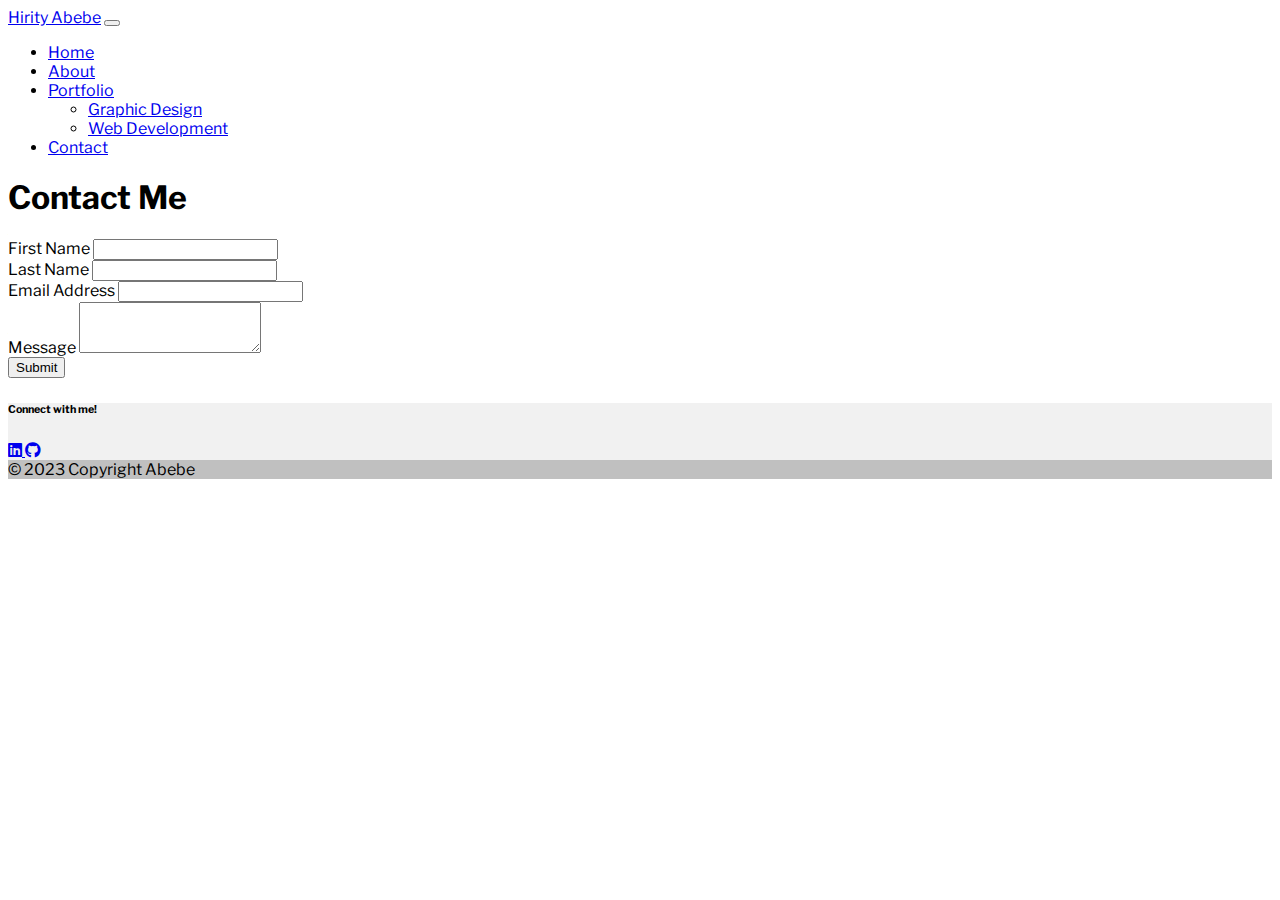
==== contact.html @ 00634680 "Add files via upload" ====
<!DOCTYPE html>
<html lang="en">
<head>
    <meta charset="UTF-8">
    <meta name="viewport" content="width=device-width, initial-scale=1.0">
    <title>Contact</title>
    <link rel="stylesheet" href="https://fonts.googleapis.com/css?family=Libre+Franklin">
    <link rel="stylesheet" href="https://cdnjs.cloudflare.com/ajax/libs/font-awesome/6.4.2/css/all.min.css" />

    <link href="https://cdn.jsdelivr.net/npm/bootstrap@5.3.2/dist/css/bootstrap.min.css" 
        rel="stylesheet" 
        integrity="sha384-T3c6CoIi6uLrA9TneNEoa7RxnatzjcDSCmG1MXxSR1GAsXEV/Dwwykc2MPK8M2HN" 
        crossorigin="anonymous" />

    <link
        rel="stylesheet"
        href="https://cdn.jsdelivr.net/npm/bootstrap-icons@1.10.3/font/bootstrap-icons.css"
      />

    <script src="https://cdn.jsdelivr.net/npm/bootstrap@5.3.2/dist/js/bootstrap.bundle.min.js" 
        integrity="sha384-C6RzsynM9kWDrMNeT87bh95OGNyZPhcTNXj1NW7RuBCsyN/o0jlpcV8Qyq46cDfL" 
        crossorigin="anonymous">
    </script>
     <link rel="stylesheet" href="https://cdnjs.cloudflare.com/ajax/libs/font-awesome/6.4.2/css/all.min.css" />
    <link rel="stylesheet" href="portfolio-styles.css">
</head>
<body>
    <nav class="navbar navbar-expand-lg sticky-top bg-light">
        <div class="container-fluid">
          <a class="navbar-brand" href="index.html">Hirity Abebe</a>
          <button class="navbar-toggler" type="button" data-bs-toggle="collapse" data-bs-target="#navbarSupportedContent" aria-controls="navbarSupportedContent" aria-expanded="false" aria-label="Toggle navigation">
            <span class="navbar-toggler-icon"></span>
          </button>
          <div class="collapse navbar-collapse" id="navbarSupportedContent">
            <ul class="navbar-nav ms-auto mb-2 mb-lg-0">
              <li class="nav-item">
                <a class="nav-link" aria-current="page" href="index.html">Home</a>
              </li>
              <li class="nav-item">
                <a class="nav-link" href="index.html">About</a>
              </li>
              <li class="nav-item dropdown">
                <a class="nav-link dropdown-toggle" href="#" role="button" data-bs-toggle="dropdown" aria-expanded="false">
                  Portfolio
                </a>
                <ul class="dropdown-menu">
                  <li><a class="dropdown-item" href="design.html">Graphic Design</a></li>
                  <li><a class="dropdown-item" href="webDevelopment.html">Web Development</a></li>
                </ul>
              </li>
      
              <li class="nav-item">
                <a class="nav-link active" href="contact.html">Contact</a>
              </li>
            </ul>
          </div>
        </div>
      </nav>
    
      <h1 class="display-1 text-center mt-4">Contact Me</h1>

    <!-- Form -->
      <div class="container ">
          <div class="col col-md-6 mx-auto">
            <form action="https://formsubmit.co/5a83505b11a42e786d7761643b7fc1f8" method="POST">
            <!-- HoneyPot -->
            <input type="text" name="_honey" style="display:none">

              <!-- Disable Captcha -->
              <input type="hidden" name="_captcha" value="false"> 

              <!--  -->
              <input type="hidden" name="_next" value="">

            <div class="form-group">
                <label for="firstName" class="form-label">First Name</label>
                <input type="text" class="form-control" name="name" id="firstName">
            </div>
            <div class="form-group">
                <label for="lasttName" class="form-label">Last Name</label>
                <input type="text" class="form-control" name="lastName" id="lastName">
            </div>
            <div class="form-group">
                <label for="email" class="form-label">Email Address</label>
                <input type="email" class="form-control" name="email" id="email">
            </div>
            <div class="form-group">
                <label for="comment" class="form-label">Message</label>
                <textarea class="form-control" name="comment" id="comment" rows="3" required></textarea>
            </div>
            <button type="submit" class="btn btn-outline-primary my-3" role="button">Submit</button>
          </div>
        </form>
      </div>

      <!-- Footer -->
      <footer class="text-center text-white" style="background-color: #f1f1f1;">
      
        <div class="container pt-4">
          
          <section class="mb-1">
            
            <h6 class="text-dark">Connect with me!</h6>
            
            <a
              class="btn btn-link btn-floating btn-lg text-dark m-1"
              href="https://www.linkedin.com/in/hirity-abebe/"
              role="button"
              data-mdb-ripple-color="dark"
              >  <i class="fab fa-linkedin"></i>
              </a>
  
           
            <a
              class="btn btn-link btn-floating btn-lg text-dark m-1"
              href="https://github.com/hiritya"
              role="button"
              data-mdb-ripple-color="dark"
              ><i class="fab fa-github"></i
            ></a>
          </section>
          
        </div>
        
      
        
        <div class="text-center text-dark p-3" style="background-color: rgba(0, 0, 0, 0.2);">
          © 2023 Copyright Abebe
          
        </div>
        
      </footer>
      
      <script src="enabler.js" defer></script>
</body>
</html>
---- portfolio-styles.css ----
body {
    font-family: "Libre Franklin";
  }
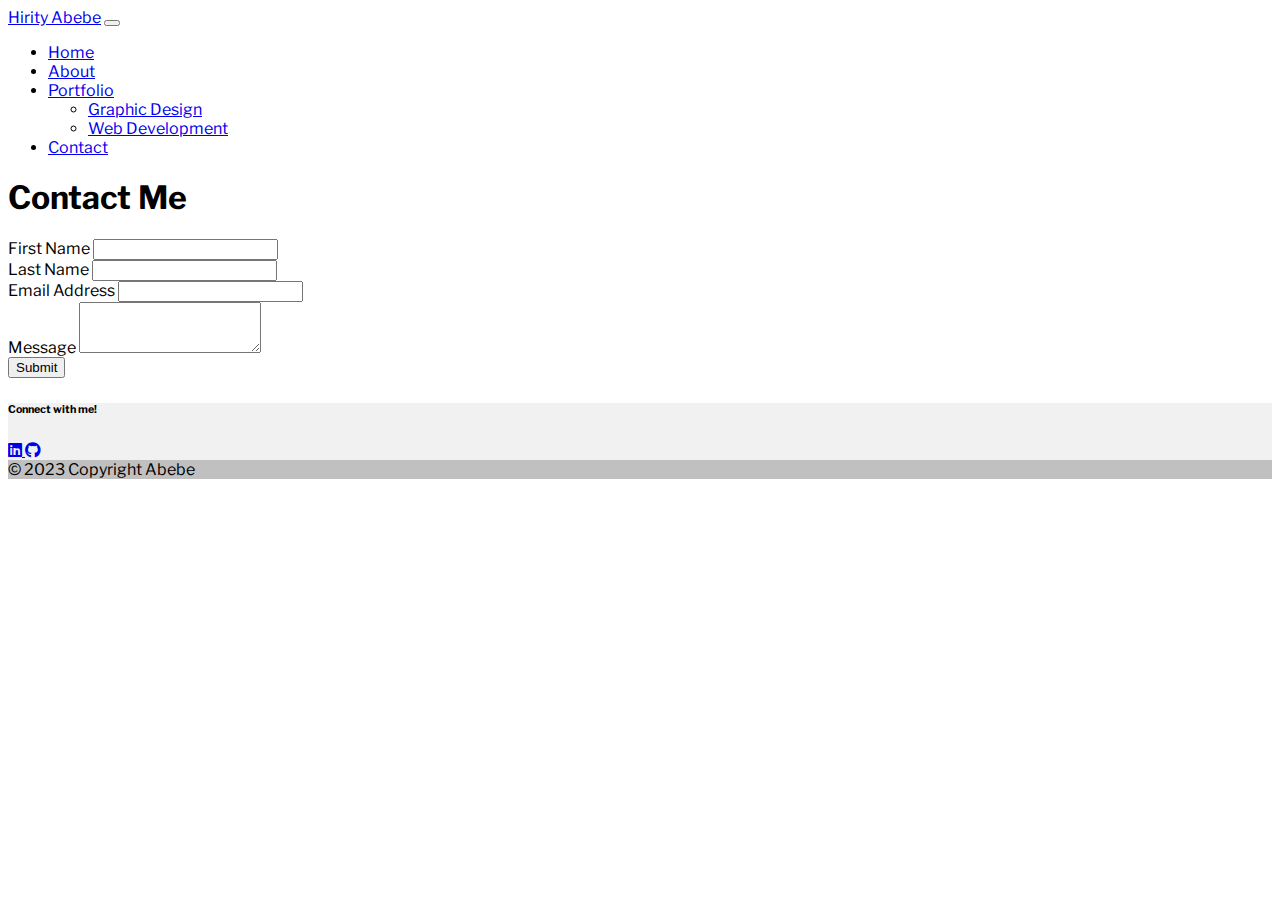
==== commit e6319f28: "Update contact.html" ====
--- a/contact.html
+++ b/contact.html
@@ -70,7 +70,7 @@
               <input type="hidden" name="_captcha" value="false"> 
 
               <!--  -->
-              <input type="hidden" name="_next" value="">
+              <input type="hidden" name="_next" value="https://hiritya.github.io/Hirity-Abebe/success.html">
 
             <div class="form-group">
                 <label for="firstName" class="form-label">First Name</label>
@@ -133,4 +133,4 @@
       
       <script src="enabler.js" defer></script>
 </body>
-</html>+</html>
